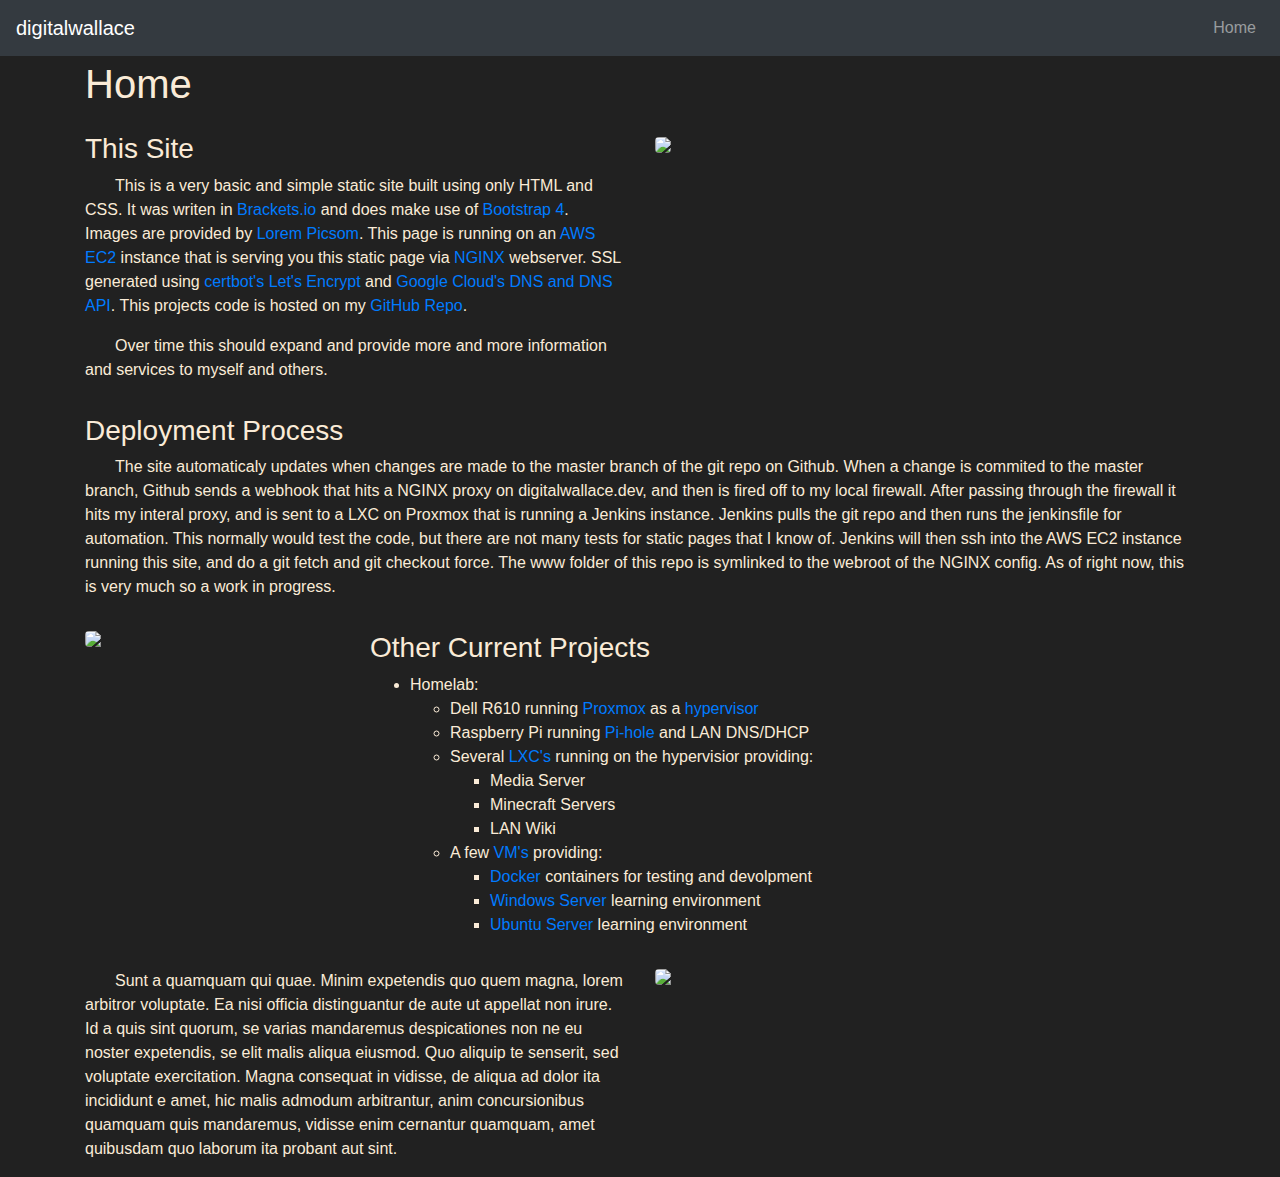
==== www/index.html @ 9cae1635 "removed random line" ====
<!DOCTYPE html>
<html lang="en">
    <head>
        <meta charset="utf-8">
        <meta name="viewport" content="width=device-width, initial-scale=1">

        <!-- Latest compiled and minified CSS -->
        <link rel="stylesheet" href="https://maxcdn.bootstrapcdn.com/bootstrap/4.3.1/css/bootstrap.min.css">

        <!-- jQuery library -->
        <script src="https://ajax.googleapis.com/ajax/libs/jquery/3.4.0/jquery.min.js"></script>

        <!-- Popper JS -->
        <script src="https://cdnjs.cloudflare.com/ajax/libs/popper.js/1.14.7/umd/popper.min.js"></script>

        <!-- Latest compiled JavaScript -->
        <script src="https://maxcdn.bootstrapcdn.com/bootstrap/4.3.1/js/bootstrap.min.js"></script>
        <!--Personal CSS-->
        <link rel="stylesheet" type="text/css" href="main.css">
    </head>

    <body>
        <nav class="navbar navbar-expand-md bg-dark navbar-dark fixed-top">
            <!-- Brand -->
            <a class="navbar-brand" href="#">digitalwallace</a>

            <!-- Toggler/collapsibe Button -->
            <button class="navbar-toggler" type="button" data-toggle="collapse" data-target="#collapsibleNavbar">
                <span class="navbar-toggler-icon"></span>
            </button>

            <!--Actual Menu-->
            <div class="collapse navbar-collapse flex-row-reverse" id="collapsibleNavbar">
                <ul class="navbar-nav">
                    <li class="nav-item">
                        <a class="nav-link" href="#">Home</a>
                    </li>

                    <!-- Dropdown -->
                    <!--
                    <li class="nav-item dropdown">
                      <a class="nav-link dropdown-toggle" href="#" id="navbardrop" data-toggle="dropdown">Projects</a>
                      <div class="dropdown-menu">
                        <a class="dropdown-item" href="#">To-Do</a>
                        <a class="dropdown-item" href="#">LIM</a>
                        <a class="dropdown-item" href="#">Fish Eating</a>
                      </div>
                    </li>
                    <li class="nav-item">
                        <a class="nav-link" href="#">About</a>
                    </li>
                    <li class="nav-item">
                        <a class="nav-link" href="#">Contact</a>
                    </li>-->
                </ul>
            </div>
        </nav>


        <div class="container">
            <div class="row">
                <div class="col">
                    <h1>Home</h1>
                </div>
            </div>

            <div class="row mt-3">
                <div class="col">
                    <h3>This Site</h3>
                    <p>This is a very basic and simple static site built using only HTML and CSS.  It was writen in <a href="http://brackets.io/">Brackets.io</a> and does make use of <a href="https://getbootstrap.com/">Bootstrap 4</a>.  Images are provided by <a href="https://picsum.photos/">Lorem Picsom</a>.  This page is running on an <a href="https://aws.amazon.com/ec2/" >AWS EC2</a> instance that is serving you this static page via <a href="https://www.nginx.com/">NGINX</a> webserver.  SSL generated using <a href="https://certbot.eff.org/">certbot's</a> <a href="https://letsencrypt.org/getting-started/">Let's Encrypt</a> and <a href="https://cloud.google.com/">Google Cloud's DNS and DNS API</a>.  This projects code is hosted on my <a href="https://github.com/AntaeusNar/digitalwallace-www/tree/dev">GitHub Repo</a>.</p>
                    <p>Over time this should expand and provide more and more information and services to myself and others.</p>
                </div>


                <div class="col">
                    <img class="img-fluid rounded" src="https://picsum.photos/300?grayscale&blur=1&rand=1">
                </div>
            </div>
            <div class="row mt-3">
                <div class="col">
                    <h3>Deployment Process</h3>
                    <p>The site automaticaly updates when changes are made to the master branch of the git repo on Github.  When a change is commited to the master branch, Github sends a webhook that hits a NGINX proxy on digitalwallace.dev, and then is fired off to my local firewall.  After passing through the firewall it hits my interal proxy, and is sent to a LXC on Proxmox that is running a Jenkins instance.  Jenkins pulls the git repo and then runs the jenkinsfile for automation.  This normally would test the code, but there are not many tests for static pages that I know of.  Jenkins will then ssh into the AWS EC2 instance running this site, and do a git fetch and git checkout force.  The www folder of this repo is symlinked to the webroot of the NGINX config.  As of right now, this is very much so a work in progress.</p>
                </div>
            </div>
            <div class="row mt-3">
                <div class="col-3">
                    <img class="img-fluid rounded mx-auto d-block" src="https://picsum.photos/600?grayscale&blur=1&rand=3">
                </div>
                <div class="col">
                    <h3>Other Current Projects</h3>
                    <ul>
                        <li>Homelab:</li>
                        <ul>
                            <li>Dell R610 running <a href="https://www.proxmox.com/en/">Proxmox</a> as a <a href="https://en.wikipedia.org/wiki/Hypervisor">hypervisor</a></li>
                            <li>Raspberry Pi running <a href="https://pi-hole.net/">Pi-hole</a> and LAN DNS/DHCP</li>
                            <li>Several <a href="https://linuxcontainers.org/lxc/introduction/">LXC's</a> running on the hypervisior providing:</li>
                            <ul>
                                <li>Media Server</li>
                                <li>Minecraft Servers</li>
                                <li>LAN Wiki</li>
                            </ul>
                            <li>A few <a href="https://en.wikipedia.org/wiki/Virtual_machine">VM's</a> providing:</li>
                            <ul>
                                <li><a href="https://www.docker.com/">Docker</a> containers for testing and devolpment</li>
                                <li><a href="https://www.microsoft.com/en-us/cloud-platform/windows-server">Windows Server</a> learning environment</li>
                                <li><a href="https://www.ubuntu.com/server">Ubuntu Server</a> learning environment</li>
                            </ul>
                        </ul>

                    </ul>
                </div>
            </div>
            <div class="row mt-3">
                <div class="col">
                    <p>Sunt a quamquam qui quae. Minim expetendis quo quem magna, lorem arbitror
                        voluptate. Ea nisi officia distinguantur de aute ut appellat non irure. Id a
                        quis sint quorum, se varias mandaremus despicationes non ne eu noster
                        expetendis, se elit malis aliqua eiusmod. Quo aliquip te senserit, sed voluptate
                        exercitation. Magna consequat in vidisse, de aliqua ad dolor ita incididunt e
                        amet, hic malis admodum arbitrantur, anim concursionibus quamquam quis
                        mandaremus, vidisse enim cernantur quamquam, amet quibusdam quo laborum ita
                        probant aut sint.</p>
                </div>
                <div class="col">
                    <img class="img-fluid rounded mx-auto d-block" src="https://picsum.photos/600?grayscale&blur=1&rand=2">
                </div>

            </div>

        </div>
    </body>

</html>
---- www/main.css ----
body {
    padding-top: 60px;
    background: #212121;
    color: antiquewhite
}

p {
    text-indent: 30px;
}
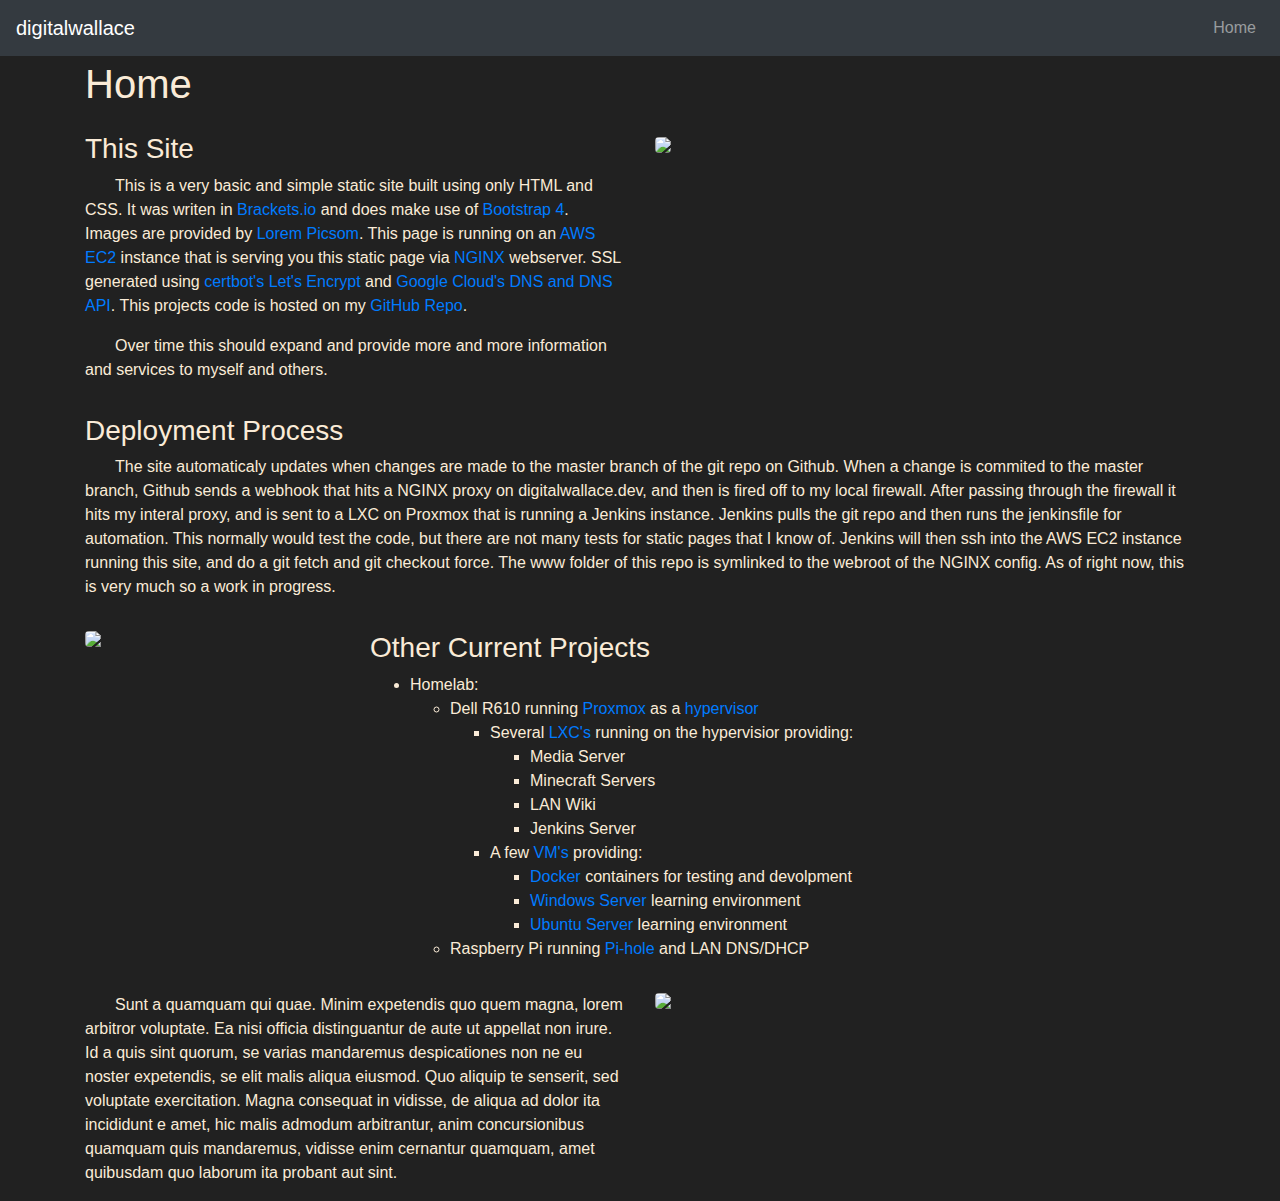
==== commit 684a7128: "reagranging lists" ====
--- a/www/index.html
+++ b/www/index.html
@@ -92,19 +92,22 @@
                         <li>Homelab:</li>
                         <ul>
                             <li>Dell R610 running <a href="https://www.proxmox.com/en/">Proxmox</a> as a <a href="https://en.wikipedia.org/wiki/Hypervisor">hypervisor</a></li>
-                            <li>Raspberry Pi running <a href="https://pi-hole.net/">Pi-hole</a> and LAN DNS/DHCP</li>
+                            <ul>
                             <li>Several <a href="https://linuxcontainers.org/lxc/introduction/">LXC's</a> running on the hypervisior providing:</li>
                             <ul>
                                 <li>Media Server</li>
                                 <li>Minecraft Servers</li>
                                 <li>LAN Wiki</li>
+                                <li>Jenkins Server</li>
                             </ul>
                             <li>A few <a href="https://en.wikipedia.org/wiki/Virtual_machine">VM's</a> providing:</li>
                             <ul>
                                 <li><a href="https://www.docker.com/">Docker</a> containers for testing and devolpment</li>
                                 <li><a href="https://www.microsoft.com/en-us/cloud-platform/windows-server">Windows Server</a> learning environment</li>
                                 <li><a href="https://www.ubuntu.com/server">Ubuntu Server</a> learning environment</li>
+                                </ul>
                             </ul>
+                            <li>Raspberry Pi running <a href="https://pi-hole.net/">Pi-hole</a> and LAN DNS/DHCP</li>
                         </ul>
 
                     </ul>
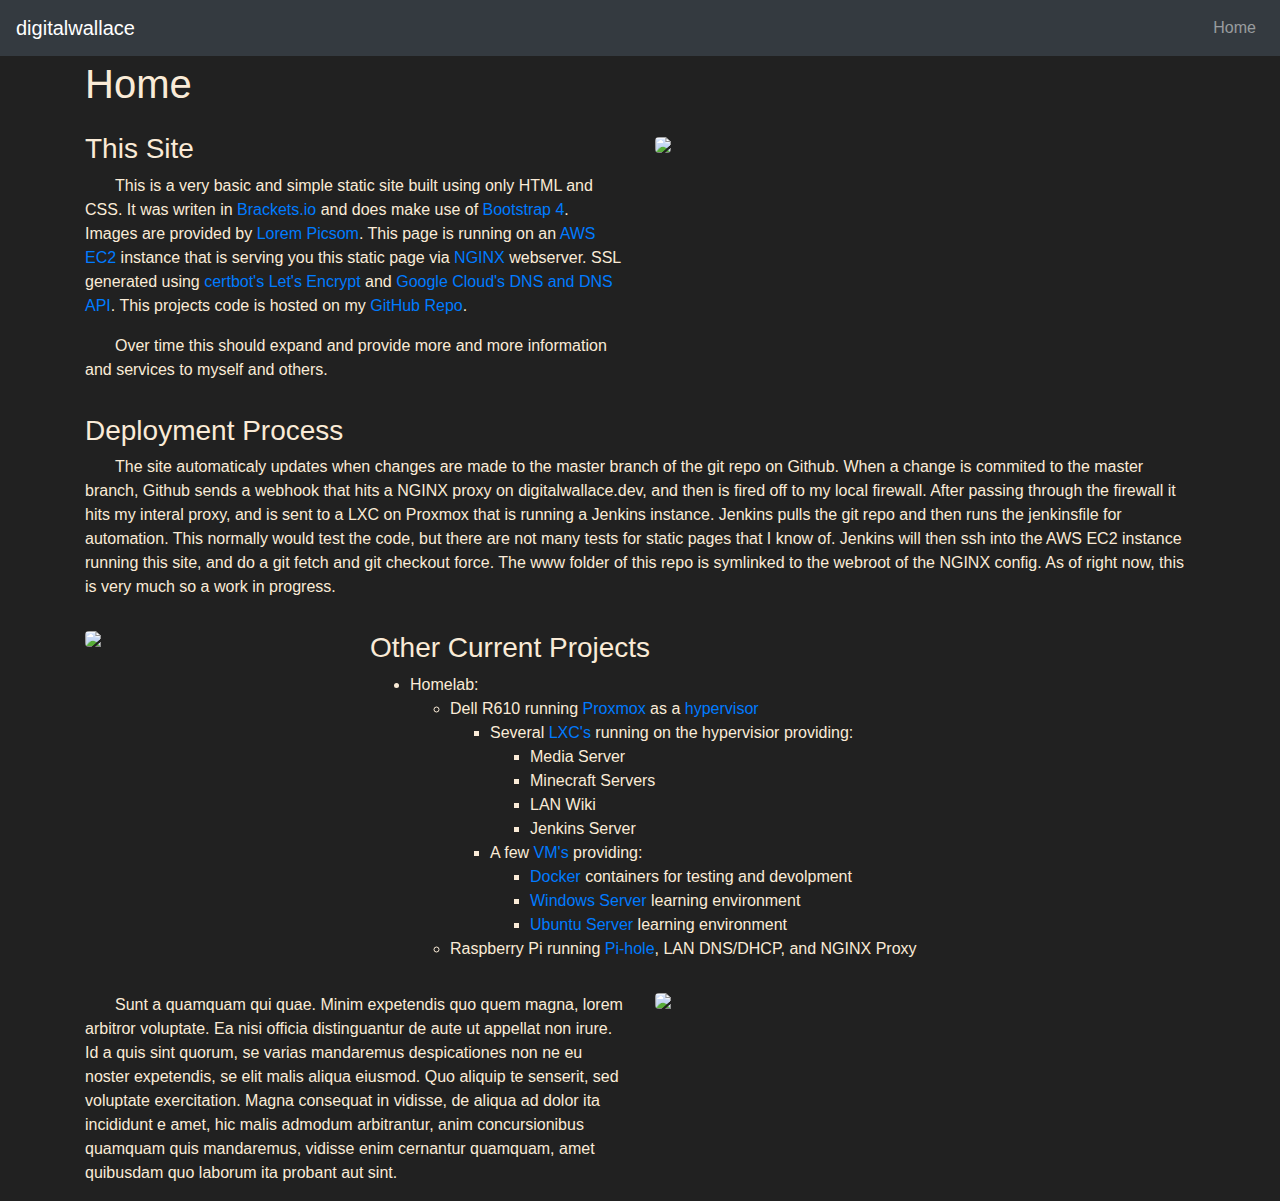
==== commit f6555569: "updates to copy" ====
--- a/www/index.html
+++ b/www/index.html
@@ -107,7 +107,7 @@
                                 <li><a href="https://www.ubuntu.com/server">Ubuntu Server</a> learning environment</li>
                                 </ul>
                             </ul>
-                            <li>Raspberry Pi running <a href="https://pi-hole.net/">Pi-hole</a> and LAN DNS/DHCP</li>
+                            <li>Raspberry Pi running <a href="https://pi-hole.net/">Pi-hole</a>, LAN DNS/DHCP, and NGINX Proxy</li>
                         </ul>
 
                     </ul>
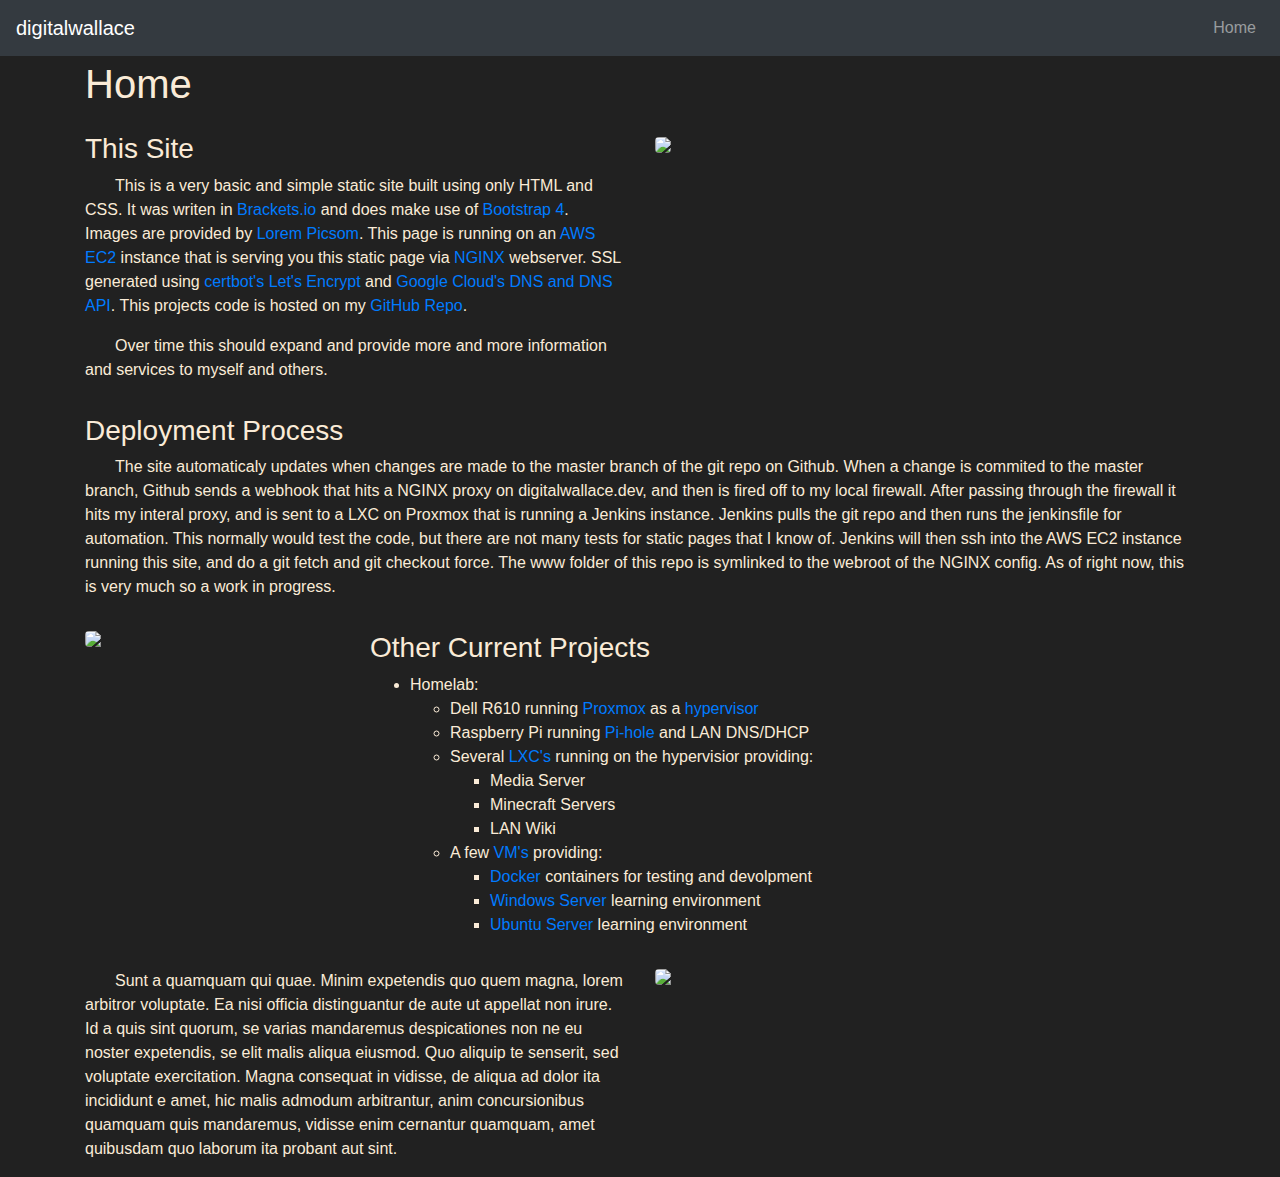
==== commit 5cb3e0ce: "corrected link" ====
--- a/www/index.html
+++ b/www/index.html
@@ -67,7 +67,7 @@
             <div class="row mt-3">
                 <div class="col">
                     <h3>This Site</h3>
-                    <p>This is a very basic and simple static site built using only HTML and CSS.  It was writen in <a href="http://brackets.io/">Brackets.io</a> and does make use of <a href="https://getbootstrap.com/">Bootstrap 4</a>.  Images are provided by <a href="https://picsum.photos/">Lorem Picsom</a>.  This page is running on an <a href="https://aws.amazon.com/ec2/" >AWS EC2</a> instance that is serving you this static page via <a href="https://www.nginx.com/">NGINX</a> webserver.  SSL generated using <a href="https://certbot.eff.org/">certbot's</a> <a href="https://letsencrypt.org/getting-started/">Let's Encrypt</a> and <a href="https://cloud.google.com/">Google Cloud's DNS and DNS API</a>.  This projects code is hosted on my <a href="https://github.com/AntaeusNar/digitalwallace-www/tree/dev">GitHub Repo</a>.</p>
+                    <p>This is a very basic and simple static site built using only HTML and CSS.  It was writen in <a href="http://brackets.io/">Brackets.io</a> and does make use of <a href="https://getbootstrap.com/">Bootstrap 4</a>.  Images are provided by <a href="https://picsum.photos/">Lorem Picsom</a>.  This page is running on an <a href="https://aws.amazon.com/ec2/" >AWS EC2</a> instance that is serving you this static page via <a href="https://www.nginx.com/">NGINX</a> webserver.  SSL generated using <a href="https://certbot.eff.org/">certbot's</a> <a href="https://letsencrypt.org/getting-started/">Let's Encrypt</a> and <a href="https://cloud.google.com/">Google Cloud's DNS and DNS API</a>.  This projects code is hosted on my <a href="https://github.com/AntaeusNar/digitalwallace-www">GitHub Repo</a>.</p>
                     <p>Over time this should expand and provide more and more information and services to myself and others.</p>
                 </div>
 
@@ -92,22 +92,19 @@
                         <li>Homelab:</li>
                         <ul>
                             <li>Dell R610 running <a href="https://www.proxmox.com/en/">Proxmox</a> as a <a href="https://en.wikipedia.org/wiki/Hypervisor">hypervisor</a></li>
-                            <ul>
+                            <li>Raspberry Pi running <a href="https://pi-hole.net/">Pi-hole</a> and LAN DNS/DHCP</li>
                             <li>Several <a href="https://linuxcontainers.org/lxc/introduction/">LXC's</a> running on the hypervisior providing:</li>
                             <ul>
                                 <li>Media Server</li>
                                 <li>Minecraft Servers</li>
                                 <li>LAN Wiki</li>
-                                <li>Jenkins Server</li>
                             </ul>
                             <li>A few <a href="https://en.wikipedia.org/wiki/Virtual_machine">VM's</a> providing:</li>
                             <ul>
                                 <li><a href="https://www.docker.com/">Docker</a> containers for testing and devolpment</li>
                                 <li><a href="https://www.microsoft.com/en-us/cloud-platform/windows-server">Windows Server</a> learning environment</li>
                                 <li><a href="https://www.ubuntu.com/server">Ubuntu Server</a> learning environment</li>
-                                </ul>
                             </ul>
-                            <li>Raspberry Pi running <a href="https://pi-hole.net/">Pi-hole</a>, LAN DNS/DHCP, and NGINX Proxy</li>
                         </ul>
 
                     </ul>
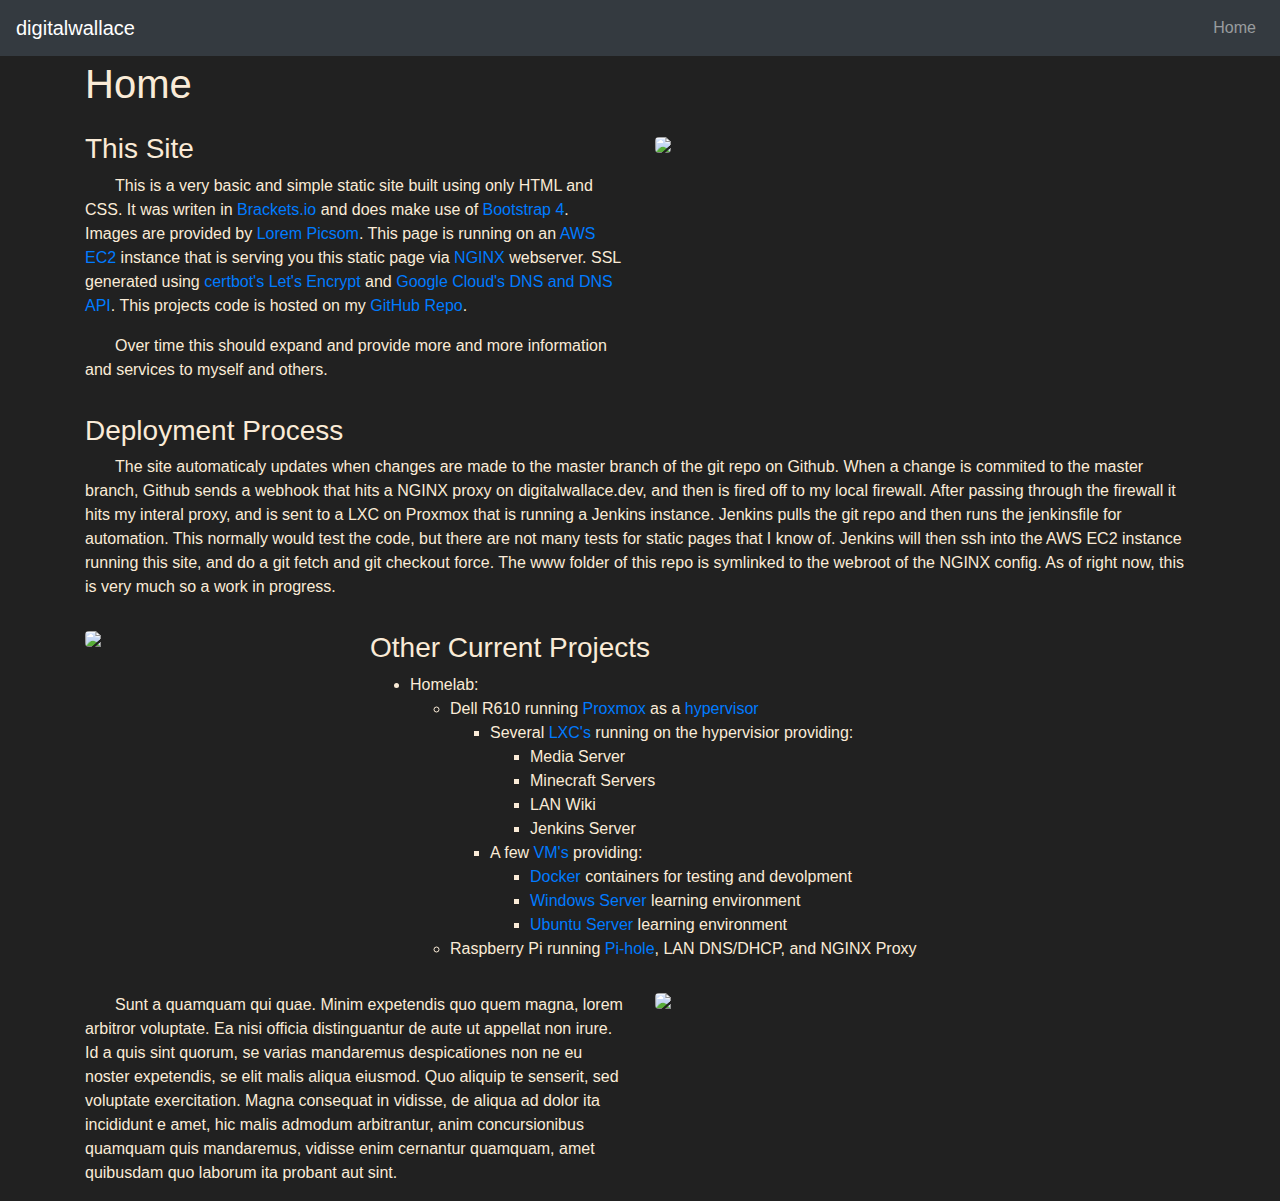
==== commit 69505d46: "Merge remote-tracking branch 'origin/master'" ====
--- a/www/index.html
+++ b/www/index.html
@@ -17,6 +17,16 @@
         <script src="https://maxcdn.bootstrapcdn.com/bootstrap/4.3.1/js/bootstrap.min.js"></script>
         <!--Personal CSS-->
         <link rel="stylesheet" type="text/css" href="main.css">
+        <!-- Global site tag (gtag.js) - Google Analytics -->
+        <script async src="https://www.googletagmanager.com/gtag/js?id=UA-139909780-1"></script>
+        <script>
+            window.dataLayer = window.dataLayer || [];
+            function gtag(){dataLayer.push(arguments);}
+            gtag('js', new Date());
+
+            gtag('config', 'UA-139909780-1');
+        </script>
+
     </head>
 
     <body>
@@ -92,19 +102,22 @@
                         <li>Homelab:</li>
                         <ul>
                             <li>Dell R610 running <a href="https://www.proxmox.com/en/">Proxmox</a> as a <a href="https://en.wikipedia.org/wiki/Hypervisor">hypervisor</a></li>
-                            <li>Raspberry Pi running <a href="https://pi-hole.net/">Pi-hole</a> and LAN DNS/DHCP</li>
+                            <ul>
                             <li>Several <a href="https://linuxcontainers.org/lxc/introduction/">LXC's</a> running on the hypervisior providing:</li>
                             <ul>
                                 <li>Media Server</li>
                                 <li>Minecraft Servers</li>
                                 <li>LAN Wiki</li>
+                                <li>Jenkins Server</li>
                             </ul>
                             <li>A few <a href="https://en.wikipedia.org/wiki/Virtual_machine">VM's</a> providing:</li>
                             <ul>
                                 <li><a href="https://www.docker.com/">Docker</a> containers for testing and devolpment</li>
                                 <li><a href="https://www.microsoft.com/en-us/cloud-platform/windows-server">Windows Server</a> learning environment</li>
                                 <li><a href="https://www.ubuntu.com/server">Ubuntu Server</a> learning environment</li>
+                                </ul>
                             </ul>
+                            <li>Raspberry Pi running <a href="https://pi-hole.net/">Pi-hole</a>, LAN DNS/DHCP, and NGINX Proxy</li>
                         </ul>
 
                     </ul>
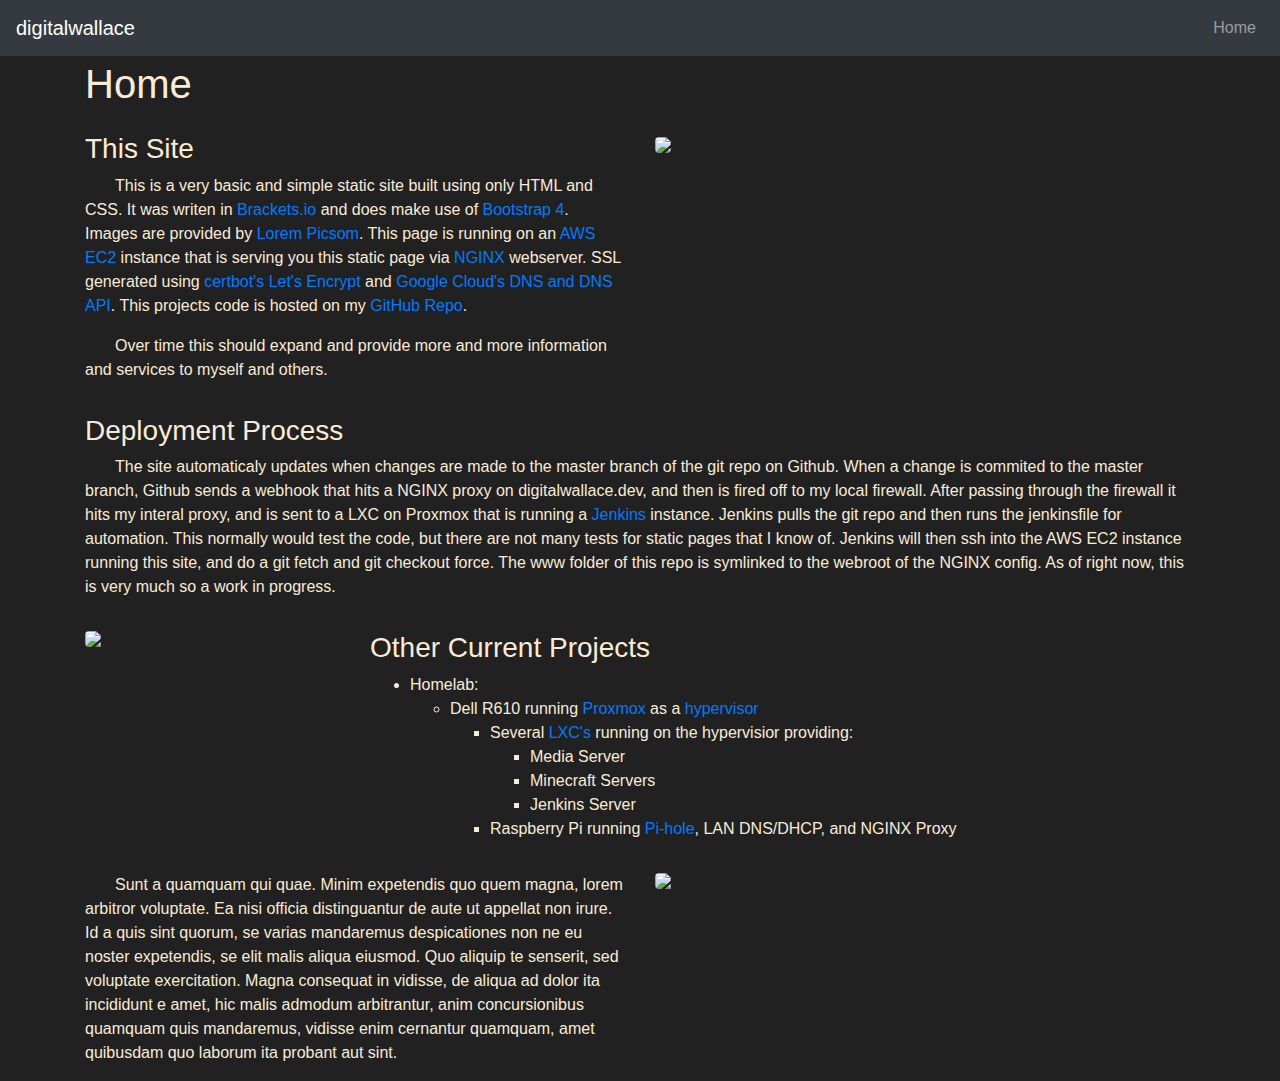
==== commit f399b1e1: "Updates" ====
--- a/www/index.html
+++ b/www/index.html
@@ -89,7 +89,7 @@
             <div class="row mt-3">
                 <div class="col">
                     <h3>Deployment Process</h3>
-                    <p>The site automaticaly updates when changes are made to the master branch of the git repo on Github.  When a change is commited to the master branch, Github sends a webhook that hits a NGINX proxy on digitalwallace.dev, and then is fired off to my local firewall.  After passing through the firewall it hits my interal proxy, and is sent to a LXC on Proxmox that is running a Jenkins instance.  Jenkins pulls the git repo and then runs the jenkinsfile for automation.  This normally would test the code, but there are not many tests for static pages that I know of.  Jenkins will then ssh into the AWS EC2 instance running this site, and do a git fetch and git checkout force.  The www folder of this repo is symlinked to the webroot of the NGINX config.  As of right now, this is very much so a work in progress.</p>
+                    <p>The site automaticaly updates when changes are made to the master branch of the git repo on Github.  When a change is commited to the master branch, Github sends a webhook that hits a NGINX proxy on digitalwallace.dev, and then is fired off to my local firewall.  After passing through the firewall it hits my interal proxy, and is sent to a LXC on Proxmox that is running a <a href="https://jenkins.io/">Jenkins</a> instance.  Jenkins pulls the git repo and then runs the jenkinsfile for automation.  This normally would test the code, but there are not many tests for static pages that I know of.  Jenkins will then ssh into the AWS EC2 instance running this site, and do a git fetch and git checkout force.  The www folder of this repo is symlinked to the webroot of the NGINX config.  As of right now, this is very much so a work in progress.</p>
                 </div>
             </div>
             <div class="row mt-3">
@@ -107,16 +107,16 @@
                             <ul>
                                 <li>Media Server</li>
                                 <li>Minecraft Servers</li>
-                                <li>LAN Wiki</li>
+                                <!--<li>LAN Wiki</li>-->
                                 <li>Jenkins Server</li>
-                            </ul>
+                            </ul><!--
                             <li>A few <a href="https://en.wikipedia.org/wiki/Virtual_machine">VM's</a> providing:</li>
                             <ul>
                                 <li><a href="https://www.docker.com/">Docker</a> containers for testing and devolpment</li>
                                 <li><a href="https://www.microsoft.com/en-us/cloud-platform/windows-server">Windows Server</a> learning environment</li>
                                 <li><a href="https://www.ubuntu.com/server">Ubuntu Server</a> learning environment</li>
                                 </ul>
-                            </ul>
+                            </ul>-->
                             <li>Raspberry Pi running <a href="https://pi-hole.net/">Pi-hole</a>, LAN DNS/DHCP, and NGINX Proxy</li>
                         </ul>
 
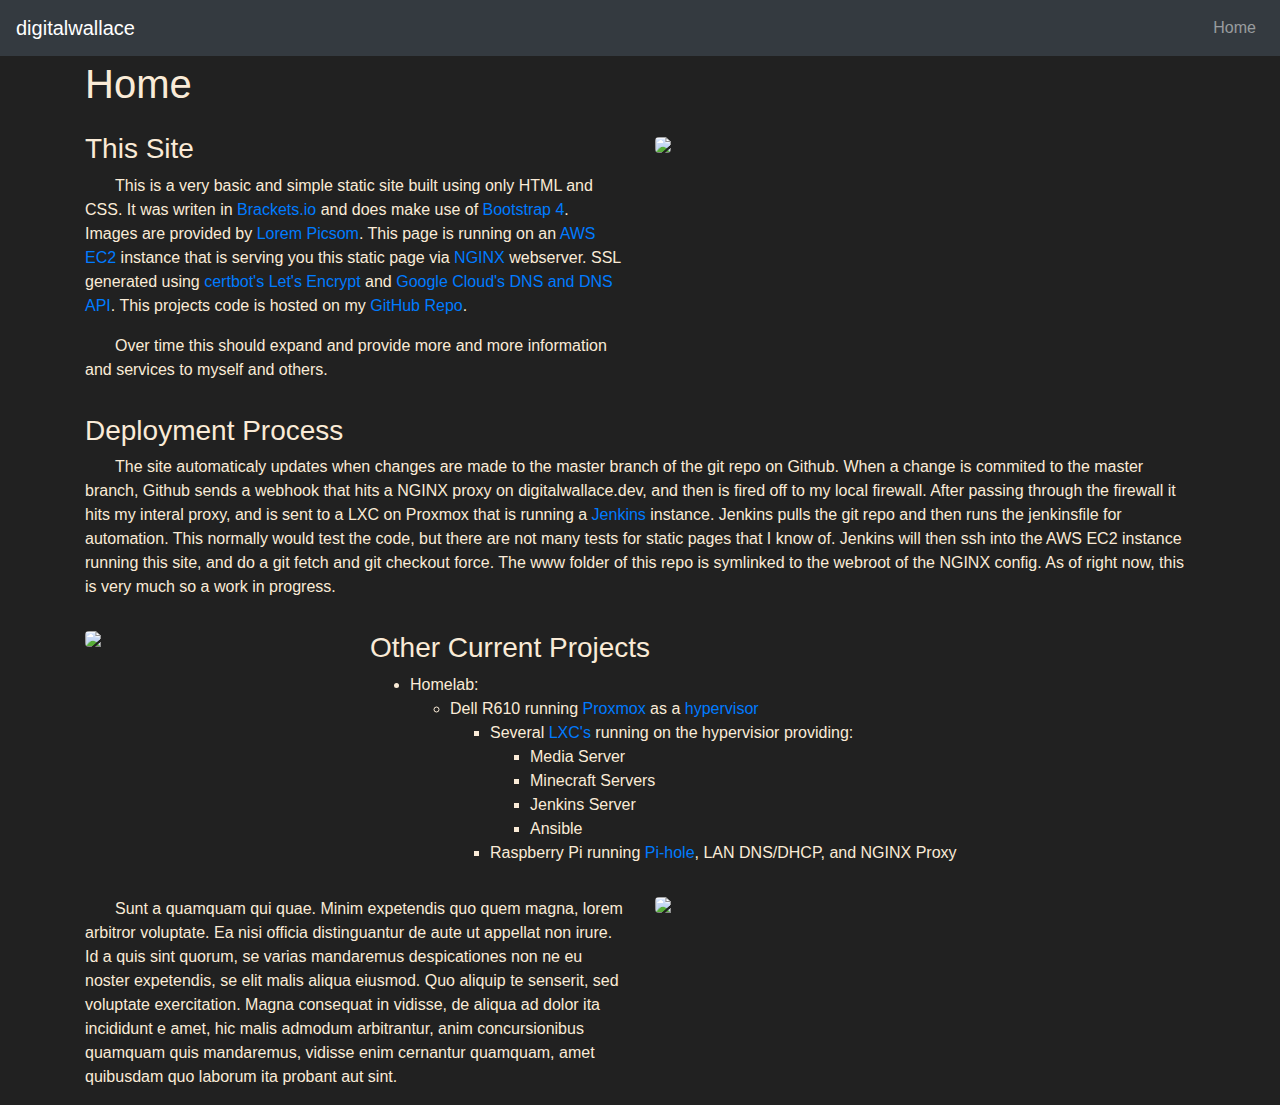
==== commit 6ace72e0: "Added ansible to services list" ====
--- a/www/index.html
+++ b/www/index.html
@@ -109,6 +109,7 @@
                                 <li>Minecraft Servers</li>
                                 <!--<li>LAN Wiki</li>-->
                                 <li>Jenkins Server</li>
+                                <li>Ansible</li>
                             </ul><!--
                             <li>A few <a href="https://en.wikipedia.org/wiki/Virtual_machine">VM's</a> providing:</li>
                             <ul>
